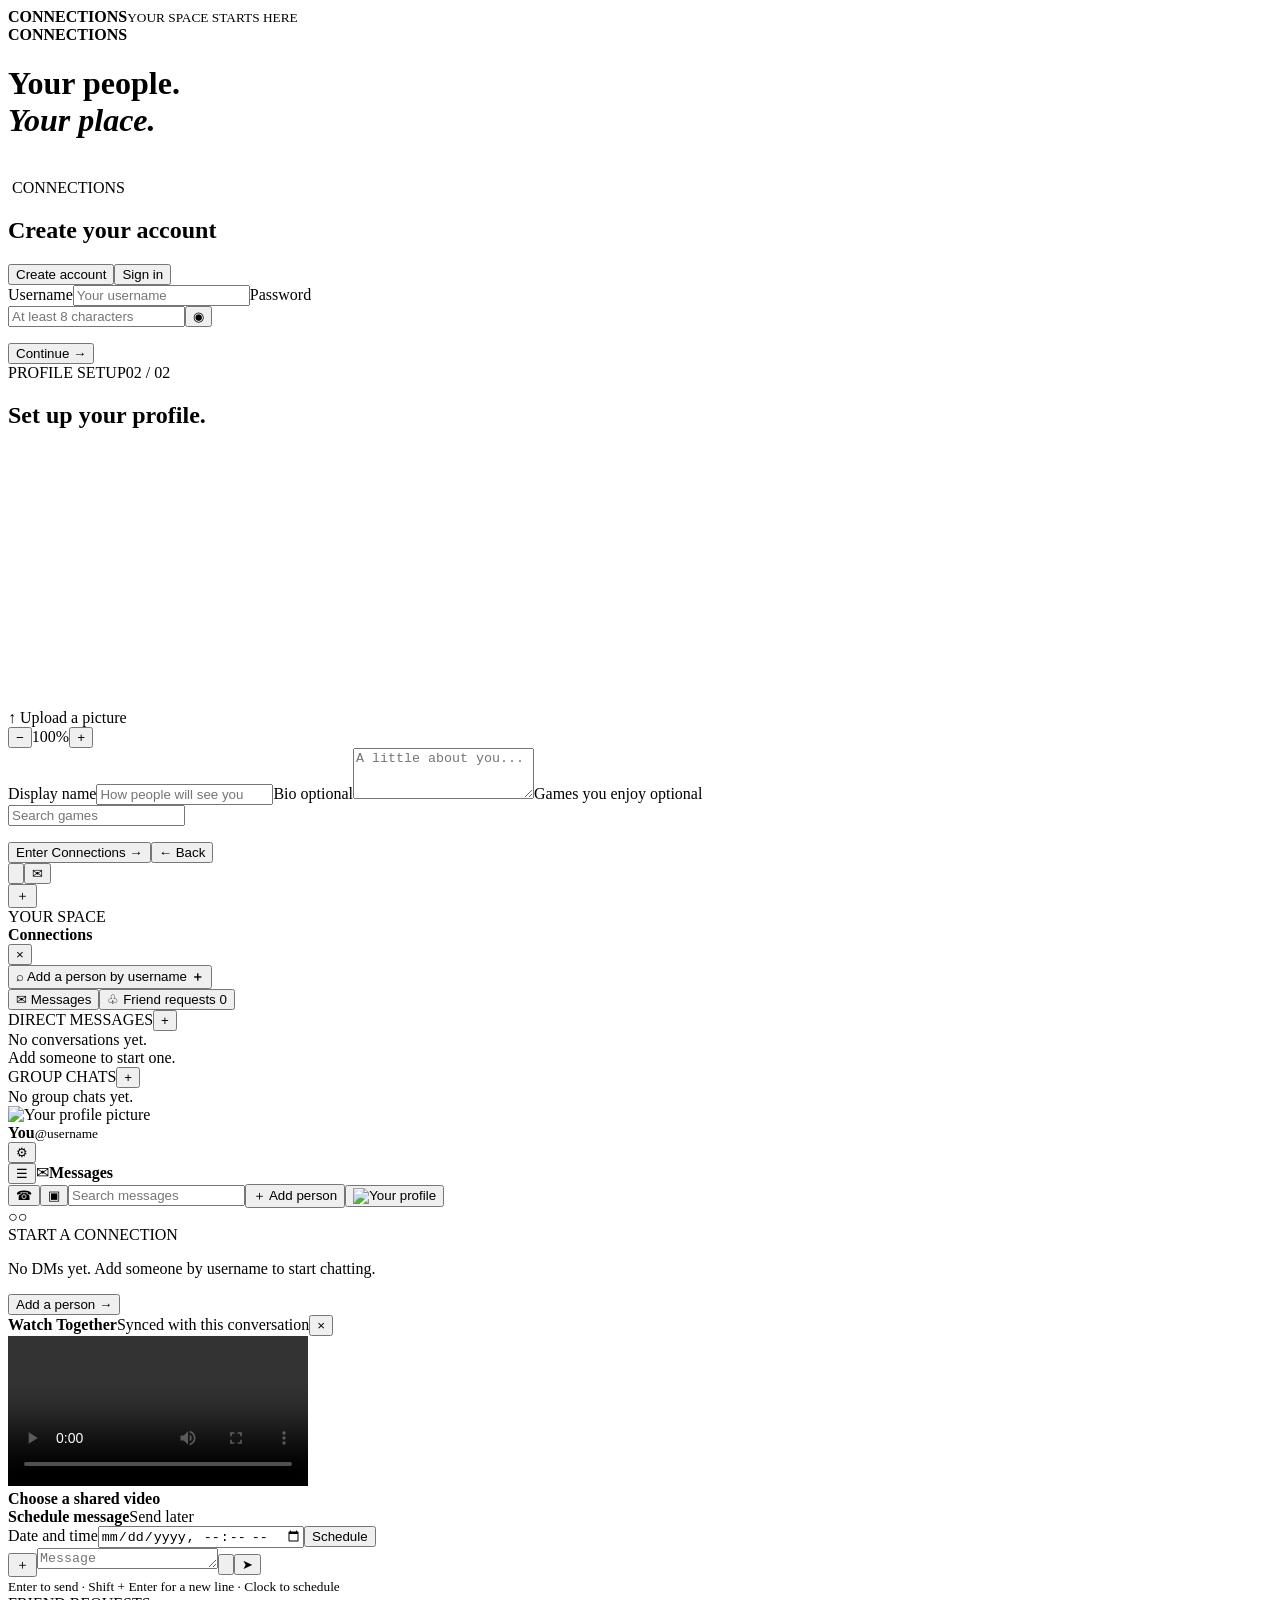
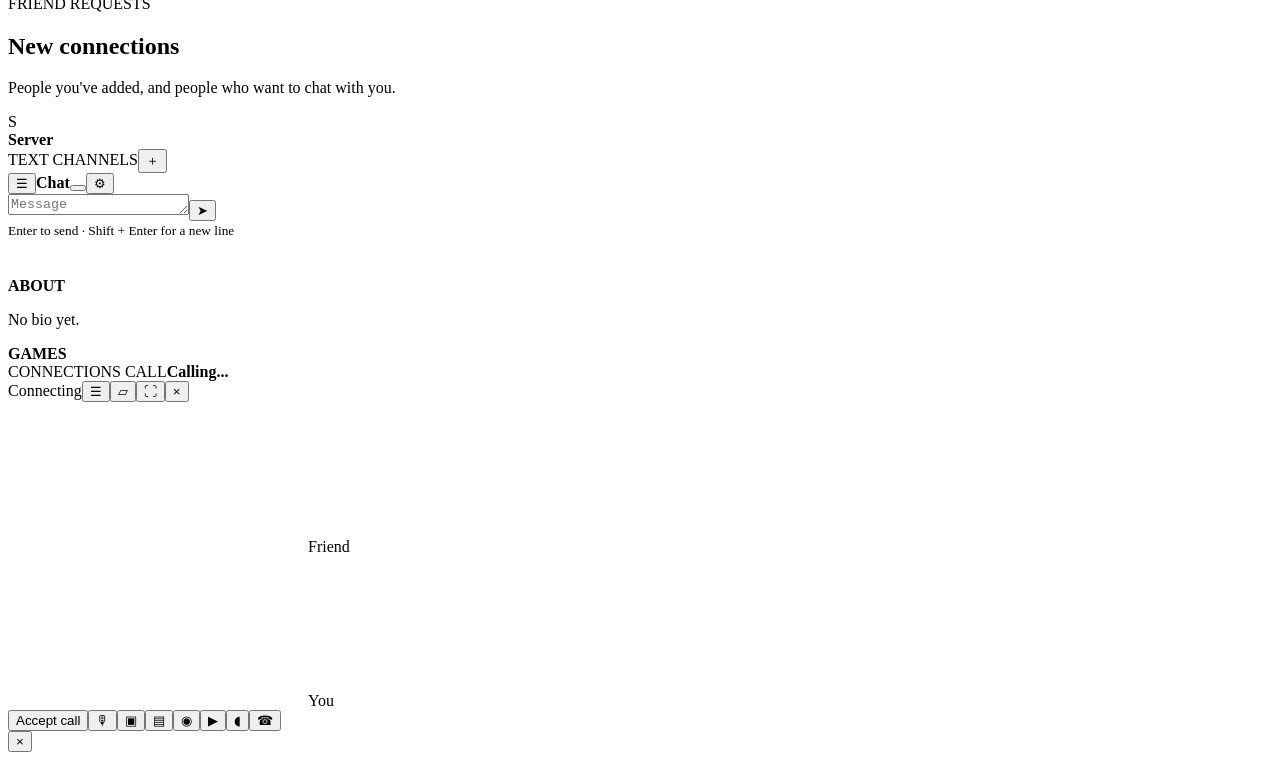
==== docs/index.html @ da77e6df "Keep profile editing independent and retain saved bio state" ====
<!doctype html>
<html lang="en">
<head>
  <meta charset="UTF-8" />
  <meta name="viewport" content="width=device-width, initial-scale=1.0, viewport-fit=cover, interactive-widget=resizes-content" />
  <meta name="theme-color" content="#0a0a0d" />
  <meta name="description" content="Connections — a place to talk with the people you choose." />
  <title>Connections</title>
  <meta name="theme-color" content="#191a20">
  <meta name="apple-mobile-web-app-capable" content="yes">
  <meta name="apple-mobile-web-app-status-bar-style" content="black-translucent">
  <link rel="manifest" href="/cnx/manifest.webmanifest">
  <link rel="icon" href="/cnx/mark.svg" type="image/svg+xml" />
  <link rel="stylesheet" href="/cnx/v9-extras.css?v=9.0" />
  <style>
    /* Boot visibility is controlled by JS, not by the decorative splash animation. */
    .splash.splash-done{opacity:0!important;visibility:hidden!important;pointer-events:none!important;animation:none!important;transition:opacity .28s ease,visibility 0s linear .28s}
    @media (prefers-reduced-motion:reduce){.splash.splash-done{transition:none!important}}
  </style>
  
  <script type="module" crossorigin src="/cnx/assets/index-DdGUAVre.js"></script>
  <link rel="stylesheet" crossorigin href="/cnx/assets/index-CvYMElU4.css">
</head>
<body>
  <div id="splash" class="splash" aria-label="Loading Connections"><div class="splash-mark"><span></span><span></span></div><strong>CONNECTIONS</strong><small>YOUR SPACE STARTS HERE</small></div>
  <script>
    (()=>{
      const started=performance.now();
      let finished=false;
      window.__connectionsScreenShown=false;
      window.__finishConnectionsSplash=()=>{
        if(finished)return;
        finished=true;
        const finish=()=>{
          const splash=document.getElementById('splash');
          if(!splash)return;
          splash.classList.add('splash-done');
          setTimeout(()=>splash.remove(),360);
        };
        const minimum=900;
        const wait=Math.max(0,minimum-(performance.now()-started));
        setTimeout(finish,wait);
      };
      // A startup failure must never leave an immortal splash over the page.
      setTimeout(()=>{
        if(window.__connectionsScreenShown)return;
        window.__finishConnectionsSplash();
        const auth=document.getElementById('auth-screen');
        if(auth)auth.classList.remove('hidden');
        const error=document.getElementById('auth-error');
        if(error&&!error.textContent)error.textContent='Connections could not finish starting. Refresh once; if this remains, check the browser console.';
      },8000);
    })();
  </script>
  <div id="auth-screen" class="auth-screen hidden">
    <div class="auth-art"><div class="auth-top"><img src="/cnx/mark.svg" alt="" /><strong>CONNECTIONS</strong></div><div class="auth-art-copy"><h1>Your people.<br><em>Your place.</em></h1><div class="orbit"><span class="orbit-line"></span><span class="orbit-core"><img src="/cnx/mark.svg" alt="" /></span></div></div></div>
    <div class="auth-form-area"><div class="auth-mobile-brand"><img src="/cnx/mark.svg" alt="" /> CONNECTIONS</div><div class="auth-card"><h2 id="auth-title">Create your account</h2><div class="auth-tabs"><button id="signup-tab" class="active" type="button">Create account</button><button id="signin-tab" type="button">Sign in</button></div><form id="auth-form"><label for="auth-username">Username</label><input id="auth-username" type="text" autocomplete="username" required minlength="3" maxlength="20" pattern="[A-Za-z0-9_]{3,20}" placeholder="Your username" /><label for="auth-password">Password</label><div class="password-wrap"><input id="auth-password" type="password" autocomplete="new-password" required minlength="8" placeholder="At least 8 characters" /><button id="show-password" type="button" aria-label="Show password">◉</button></div><p class="form-error" id="auth-error" role="alert"></p><button class="primary-btn" id="auth-submit" type="submit">Continue <span>→</span></button></form></div></div>
  </div>
  <div id="setup-screen" class="setup-screen hidden"><div class="setup-card"><div class="setup-header"><img src="/cnx/mark.svg" alt="" /><span>PROFILE SETUP</span><span class="step-label">02 / 02</span></div><div class="setup-layout"><div class="setup-copy"><h2>Set up your profile.</h2><div class="avatar-editor"><div class="avatar-preview" id="avatar-preview-frame" title="Drag to move, scroll to zoom"><canvas id="avatar-preview" width="256" height="256" role="img" aria-label="Profile picture preview"></canvas></div><div class="avatar-controls"><label for="avatar-upload" class="upload-btn">↑ Upload a picture</label><input id="avatar-upload" type="file" accept="image/png,image/jpeg,image/webp,image/gif" hidden /><div class="zoom-buttons"><button id="zoom-out" type="button" aria-label="Zoom out">−</button><span id="zoom-value">100%</span><button id="zoom-in" type="button" aria-label="Zoom in">+</button></div></div></div><div id="avatar-options" class="avatar-options" aria-label="Choose a profile picture"></div></div><form id="setup-form" class="setup-fields"><label for="display-name">Display name</label><input id="display-name" maxlength="32" required placeholder="How people will see you" /><label for="bio">Bio <span>optional</span></label><textarea id="bio" maxlength="160" rows="3" placeholder="A little about you..."></textarea><label for="game-input">Games you enjoy <span>optional</span></label><div class="game-entry"><input id="game-input" type="search" maxlength="32" placeholder="Search games" autocomplete="off" /></div><div id="game-results" class="game-results"></div><div id="game-chips" class="game-chips"></div><p class="form-error" id="setup-error" role="alert"></p><button id="create-account" class="primary-btn" type="submit">Enter Connections <span>→</span></button><button id="back-to-auth" class="text-btn" type="button">← Back</button></form></div></div></div>
  <div id="app-screen" class="app-screen hidden"><div class="app-shell"><aside class="server-rail" aria-label="Navigation"><button class="home-mark" title="Connections home" aria-label="Connections home"><img src="/cnx/mark.svg" alt="" /></button><span class="rail-rule"></span><button id="rail-messages" class="rail-button active" title="Messages" aria-label="Messages">✉</button><div id="server-list" class="server-list" aria-label="Your servers"></div><button id="create-server" class="rail-button rail-add" title="Create server" aria-label="Create server">＋</button><div class="rail-spacer"></div><span class="rail-tooltip">YOUR SPACE</span></aside><aside class="sidebar" id="sidebar"><div class="sidebar-heading"><div class="brand-mini"><img src="/cnx/mark.svg" alt="" /><strong>Connections</strong></div><button id="sidebar-close" class="icon-button mobile-only" aria-label="Close menu">×</button></div><div class="sidebar-search"><button id="open-add-friend" class="search-prompt"><span>⌕</span> Add a person by username <b>＋</b></button></div><nav class="sidebar-nav"><button class="nav-item selected"><span class="nav-glyph">✉</span> Messages</button><button id="friend-requests-nav" class="nav-item"><span class="nav-glyph">♧</span> Friend requests <span id="request-count" class="request-count hidden">0</span></button></nav><div class="list-heading"><span>DIRECT MESSAGES</span><button id="add-friend-plus" aria-label="Add a person" title="Add a person">+</button></div><div id="conversation-list" class="conversation-list"><div class="sidebar-empty">No conversations yet.<br>Add someone to start one.</div></div><div class="list-heading group-heading"><span>GROUP CHATS</span><button id="create-group" aria-label="Create group chat" title="Create group chat">+</button></div><div id="group-list" class="group-list"><div class="space-list-empty">No group chats yet.</div></div><div class="self-card"><img id="self-avatar" src="/cnx/avatars/01.jpg" alt="Your profile picture" /><div><strong id="self-name">You</strong><small id="self-handle">@username</small></div><button id="open-profile" title="Edit profile" aria-label="Edit profile">⚙</button></div></aside><main class="main-area"><header class="main-header"><button id="mobile-menu" class="icon-button mobile-only" aria-label="Open menu">☰</button><span id="header-icon" class="header-icon">✉</span><strong id="header-title">Messages</strong><span id="header-subtitle" class="header-subtitle"></span><div class="header-spacer"></div><button id="start-voice-call" class="call-header-button hidden" title="Start voice call" aria-label="Start voice call">☎</button><button id="start-video-call" class="call-header-button hidden" title="Start video call" aria-label="Start video call">▣</button><input id="chat-search" class="chat-search hidden" type="search" placeholder="Search messages" aria-label="Search messages" /><button id="header-add-friend" class="header-action"><span>＋</span> Add person</button><button id="header-profile" class="header-avatar-button" title="Your profile"><img id="header-avatar" src="/cnx/avatars/01.jpg" alt="Your profile" /></button></header><section id="empty-view" class="empty-view"><div class="empty-glow"></div><div class="empty-symbol"><span>○</span><span>○</span></div><div class="empty-tag">START A CONNECTION</div><p>No DMs yet. Add someone by username to start chatting.</p><button id="empty-add-friend" class="primary-btn">Add a person <span>→</span></button></section><section id="chat-view" class="chat-view hidden"><section id="watch-panel" class="watch-panel hidden"><header><strong>Watch Together</strong><span id="watch-status">Synced with this conversation</span><button id="watch-close" type="button" aria-label="Close Watch Together">×</button></header><div class="watch-stage"><video id="watch-video" controls playsinline preload="metadata"></video><div id="watch-choose" class="watch-choose"><strong>Choose a shared video</strong><div id="watch-videos"></div></div></div></section><div id="message-list" class="message-list" aria-live="polite"></div><form id="message-form" class="message-form"><div id="upload-progress" class="upload-progress hidden" role="status"></div><input id="media-input" type="file" accept="image/jpeg,image/png,image/webp,image/gif,video/mp4,video/webm,video/quicktime,audio/mpeg,audio/wav,audio/mp4,audio/ogg,audio/webm" multiple hidden /><div class="schedule-popover hidden" id="schedule-popover" role="dialog" aria-label="Schedule message"><div class="schedule-popover-head"><strong>Schedule message</strong><span>Send later</span></div><label for="schedule-datetime">Date and time</label><input id="schedule-datetime" type="datetime-local" /><button id="schedule-confirm" type="button">Schedule</button></div><div class="message-input-wrap"><button id="attach-media" class="attach-media" type="button" title="Attach image or video" aria-label="Attach image or video">＋</button><textarea id="message-input" maxlength="2000" rows="1" placeholder="Message" aria-label="Write a message"></textarea><button id="schedule-message" class="schedule-message" type="button" title="Schedule message" aria-label="Schedule message"><svg viewBox="0 0 24 24" aria-hidden="true"><circle cx="12" cy="12" r="8"></circle><path d="M12 8v4l2.8 1.8"></path></svg></button><button id="send-button" class="send-button" aria-label="Send message" title="Send message" type="submit">➤</button></div><small>Enter to send · Shift + Enter for a new line · Clock to schedule</small></form></section><section id="requests-view" class="requests-view hidden"><div class="section-tag">FRIEND REQUESTS</div><h2>New connections</h2><p>People you've added, and people who want to chat with you.</p><div id="requests-list"></div></section><section id="space-view" class="space-view hidden"><aside id="space-channel-panel" class="space-channel-panel hidden"><div class="space-server-head"><div id="space-server-icon" class="space-server-icon">S</div><strong id="space-server-name">Server</strong></div><div class="space-channel-label"><span>TEXT CHANNELS</span><button id="space-add-channel" type="button" aria-label="Create channel">＋</button></div><div id="space-channel-list" class="space-channel-list"></div><div id="space-server-members" class="space-server-members"></div></aside><div class="space-chat-shell"><div class="space-chat-bar"><button id="space-channel-toggle" class="space-channel-toggle hidden" type="button" aria-label="Show channels">☰</button><strong id="space-chat-title">Chat</strong><span id="space-chat-subtitle"></span><button id="space-group-members" class="space-group-members hidden" type="button" aria-label="Group members"></button><button id="space-settings" type="button" aria-label="Space settings">⚙</button></div><div id="space-message-list" class="space-message-list" aria-live="polite"></div><form id="space-message-form" class="space-message-form"><div class="space-message-input"><textarea id="space-input" maxlength="2000" rows="1" placeholder="Message" aria-label="Write a message"></textarea><button type="submit" aria-label="Send message">➤</button></div><small>Enter to send · Shift + Enter for a new line</small></form></div></section></main><aside id="peer-panel" class="peer-panel hidden"><div class="peer-cover"></div><div class="peer-info"><img id="peer-avatar" src="/cnx/avatars/01.jpg" alt="" /><h2 id="peer-name"></h2><p id="peer-handle"></p><div class="peer-divider"></div><strong>ABOUT</strong><p id="peer-bio">No bio yet.</p><strong>GAMES</strong><div id="peer-games" class="peer-games"></div></div></aside></div></div>
  <div id="call-overlay" class="call-overlay hidden"><header class="call-top"><div class="call-title"><span>CONNECTIONS CALL</span><strong id="call-peer-name">Calling...</strong></div><span id="call-status">Connecting</span><button id="call-chat" class="call-top-button" title="Open messages" aria-label="Open messages">☰</button><button id="call-minimize" class="call-top-button" title="Minimize call" aria-label="Minimize call">▱</button><button id="call-expand" class="call-top-button" title="Fullscreen call" aria-label="Fullscreen call">⛶</button><button id="call-close" class="call-close" aria-label="Close call">×</button></header><div class="call-grid"><div class="call-tile" id="remote-tile"><video id="remote-video" autoplay playsinline></video><img id="remote-call-avatar" src="/cnx/avatars/01.jpg" alt="" /><span id="remote-call-name">Friend</span></div><div class="call-tile" id="local-tile"><video id="local-video" autoplay muted playsinline></video><img id="local-call-avatar" src="/cnx/avatars/01.jpg" alt="" /><span>You</span></div></div><footer class="call-controls"><button id="accept-call" class="accept-call hidden">Accept call</button><button id="toggle-mic" aria-label="Mute microphone" title="Mute microphone">🎙</button><button id="toggle-camera" aria-label="Toggle camera" title="Toggle camera">▣</button><button id="share-screen" aria-label="Share screen" title="Share screen">▤</button><button id="call-self-view" aria-label="Hide self preview" title="Hide self preview">◉</button><button id="call-movies" aria-label="Open call apps" title="Apps">▶</button><button id="call-remote-audio" aria-label="Mute other person" title="Mute other person">◖</button><button id="end-call" class="hangup" aria-label="End call" title="End call">☎</button></footer></div>
  <div id="modal-root" class="modal-root hidden"><div class="modal-shade" data-close-modal></div><div class="modal-card" role="dialog" aria-modal="true" aria-labelledby="modal-title"><button id="modal-close" class="modal-close" aria-label="Close">×</button><div id="modal-content"></div></div></div>
  <div id="toast" class="toast" role="status" aria-live="polite"></div>
  <script src="/cnx/giphy-config.js"></script>
  <script src="/cnx/v9-extras.js?v=15.0"></script>
</body>
</html>
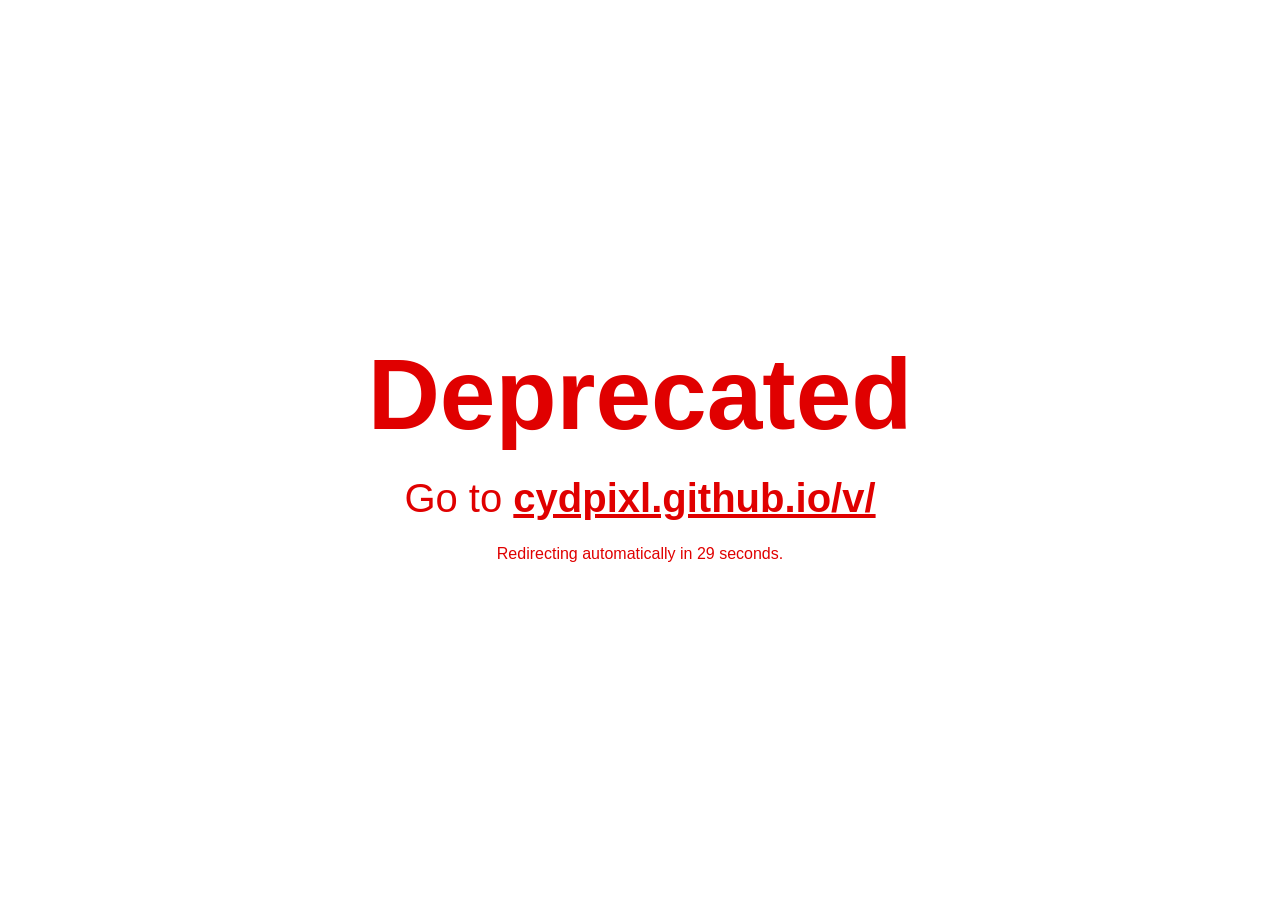
==== commit 7467d6d8: "Retire Connections and link to Vela on GitHub Pages" ====
--- a/docs/index.html
+++ b/docs/index.html
@@ -1,74 +1 @@
-<!doctype html>
-<html lang="en">
-<head>
-  <meta charset="UTF-8" />
-  <meta name="viewport" content="width=device-width, initial-scale=1.0, viewport-fit=cover, interactive-widget=resizes-content" />
-  <meta name="theme-color" content="#0a0a0d" />
-  <meta name="description" content="Connections — a place to talk with the people you choose." />
-  <title>Connections</title>
-  <meta name="theme-color" content="#191a20">
-  <meta name="apple-mobile-web-app-capable" content="yes">
-  <meta name="apple-mobile-web-app-status-bar-style" content="black-translucent">
-  <link rel="manifest" href="/cnx/manifest.webmanifest">
-  <link rel="icon" href="/cnx/mark.svg" type="image/svg+xml" />
-  <link rel="stylesheet" href="/cnx/v9-extras.css?v=9.0" />
-  <style>
-    /* Boot visibility is controlled by JS, not by the decorative splash animation. */
-    .splash.splash-done{opacity:0!important;visibility:hidden!important;pointer-events:none!important;animation:none!important;transition:opacity .28s ease,visibility 0s linear .28s}
-    @media (prefers-reduced-motion:reduce){.splash.splash-done{transition:none!important}}
-  </style>-
-  
-  <script type="module" crossorigin src="/cnx/assets/index-DdGUAVre.js"></script>
-  <link rel="stylesheet" crossorigin href="/cnx/assets/index-CvYMElU4.css">
-</head>
-<body>
-  <div id="splash" class="splash" aria-label="Loading Connections"><div class="splash-mark"><span></span><span></span></div><strong>CONNECTIONS</strong><small>YOUR SPACE STARTS HERE</small></div>
-  <script>
-    (()=>{
-      const started=performance.now();
-      let finished=false;
-      window.__connectionsScreenShown=false;
-      window.__finishConnectionsSplash=()=>{
-        if(finished)return;
-        finished=true;
-        const finish=()=>{
-          const splash=document.getElementById('splash');
-          if(!splash)return;
-          splash.classList.add('splash-done');
-          setTimeout(()=>splash.remove(),360);
-        };
-        const minimum=900;
-        const wait=Math.max(0,minimum-(performance.now()-started));
-        setTimeout(finish,wait);
-      };
-      // A startup failure must never leave an immortal splash over the page.
-      setTimeout(()=>{
-        if(window.__connectionsScreenShown)return;
-        window.__finishConnectionsSplash();
-        const auth=document.getElementById('auth-screen');
-        if(auth)auth.classList.remove('hidden');
-        const error=document.getElementById('auth-error');
-        if(error&&!error.textContent)error.textContent='Connections could not finish starting. Refresh once; if this remains, check the browser console.';
-      },8000);
-    })();
-  </script>
-  <div id="auth-screen" class="auth-screen hidden">
-    <div class="auth-art"><div class="auth-top"><img src="/cnx/mark.svg" alt="" /><strong>CONNECTIONS</strong></div><div class="auth-art-copy"><h1>Your people.<br><em>Your place.</em></h1><div class="orbit"><span class="orbit-line"></span><span class="orbit-core"><img src="/cnx/mark.svg" alt="" /></span></div></div></div>
-    <div class="auth-form-area"><div class="auth-mobile-brand"><img src="/cnx/mark.svg" alt="" /> CONNECTIONS</div><div class="auth-card"><h2 id="auth-title">Create your account</h2><div class="auth-tabs"><button id="signup-tab" class="active" type="button">Create account</button><button id="signin-tab" type="button">Sign in</button></div><form id="auth-form"><label for="auth-username">Username</label><input id="auth-username" type="text" autocomplete="username" required minlength="3" maxlength="20" pattern="[A-Za-z0-9_]{3,20}" placeholder="Your username" /><label for="auth-password">Password</label><div class="password-wrap"><input id="auth-password" type="password" autocomplete="new-password" required minlength="8" placeholder="At least 8 characters" /><button id="show-password" type="button" aria-label="Show password">◉</button></div><p class="form-error" id="auth-error" role="alert"></p><button class="primary-btn" id="auth-submit" type="submit">Continue <span>→</span></button></form></div></div>
-  </div>
-  <div id="setup-screen" class="setup-screen hidden"><div class="setup-card"><div class="setup-header"><img src="/cnx/mark.svg" alt="" /><span>PROFILE SETUP</span><span class="step-label">02 / 02</span></div><div class="setup-layout"><div class="setup-copy"><h2>Set up your profile.</h2><div class="avatar-editor"><div class="avatar-preview" id="avatar-preview-frame" title="Drag to move, scroll to zoom"><canvas id="avatar-preview" width="256" height="256" role="img" aria-label="Profile picture preview"></canvas></div><div class="avatar-controls"><label for="avatar-upload" class="upload-btn">↑ Upload a picture</label><input id="avatar-upload" type="file" accept="image/png,image/jpeg,image/webp,image/gif" hidden /><div class="zoom-buttons"><button id="zoom-out" type="button" aria-label="Zoom out">−</button><span id="zoom-value">100%</span><button id="zoom-in" type="button" aria-label="Zoom in">+</button></div></div></div><div id="avatar-options" class="avatar-options" aria-label="Choose a profile picture"></div></div><form id="setup-form" class="setup-fields"><label for="display-name">Display name</label><input id="display-name" maxlength="32" required placeholder="How people will see you" /><label for="bio">Bio <span>optional</span></label><textarea id="bio" maxlength="160" rows="3" placeholder="A little about you..."></textarea><label for="game-input">Games you enjoy <span>optional</span></label><div class="game-entry"><input id="game-input" type="search" maxlength="32" placeholder="Search games" autocomplete="off" /></div><div id="game-results" class="game-results"></div><div id="game-chips" class="game-chips"></div><p class="form-error" id="setup-error" role="alert"></p><button id="create-account" class="primary-btn" type="submit">Enter Connections <span>→</span></button><button id="back-to-auth" class="text-btn" type="button">← Back</button></form></div></div></div>
-  <div id="app-screen" class="app-screen hidden"><div class="app-shell"><aside class="server-rail" aria-label="Navigation"><button class="home-mark" title="Connections home" aria-label="Connections home"><img src="/cnx/mark.svg" alt="" /></button><span class="rail-rule"></span><button id="rail-messages" class="rail-button active" title="Messages" aria-label="Messages">✉</button><div id="server-list" class="server-list" aria-label="Your servers"></div><button id="create-server" class="rail-button rail-add" title="Create server" aria-label="Create server">＋</button><div class="rail-spacer"></div><span class="rail-tooltip">YOUR SPACE</span></aside><aside class="sidebar" id="sidebar"><div class="sidebar-heading"><div class="brand-mini"><img src="/cnx/mark.svg" alt="" /><strong>Connections</strong></div><button id="sidebar-close" class="icon-button mobile-only" aria-label="Close menu">×</button></div><div class="sidebar-search"><button id="open-add-friend" class="search-prompt"><span>⌕</span> Add a person by username <b>＋</b></button></div><nav class="sidebar-nav"><button class="nav-item selected"><span class="nav-glyph">✉</span> Messages</button><button id="friend-requests-nav" class="nav-item"><span class="nav-glyph">♧</span> Friend requests <span id="request-count" class="request-count hidden">0</span></button></nav><div class="list-heading"><span>DIRECT MESSAGES</span><button id="add-friend-plus" aria-label="Add a person" title="Add a person">+</button></div><div id="conversation-list" class="conversation-list"><div class="sidebar-empty">No conversations yet.<br>Add someone to start one.</div></div><div class="list-heading group-heading"><span>GROUP CHATS</span><button id="create-group" aria-label="Create group chat" title="Create group chat">+</button></div><div id="group-list" class="group-list"><div class="space-list-empty">No group chats yet.</div></div><div class="self-card"><img id="self-avatar" src="/cnx/avatars/01.jpg" alt="Your profile picture" /><div><strong id="self-name">You</strong><small id="self-handle">@username</small></div><button id="open-profile" title="Edit profile" aria-label="Edit profile">⚙</button></div></aside><main class="main-area"><header class="main-header"><button id="mobile-menu" class="icon-button mobile-only" aria-label="Open menu">☰</button><span id="header-icon" class="header-icon">✉</span><strong id="header-title">Messages</strong><span id="header-subtitle" class="header-subtitle"></span><div class="header-spacer"></div><button id="start-voice-call" class="call-header-button hidden" title="Start voice call" aria-label="Start voice call">☎</button><button id="start-video-call" class="call-header-button hidden" title="Start video call" aria-label="Start video call">▣</button><input id="chat-search" class="chat-search hidden" type="search" placeholder="Search messages" aria-label="Search messages" /><button id="header-add-friend" class="header-action"><span>＋</span> Add person</button><button id="header-profile" class="header-avatar-button" title="Your profile"><img id="header-avatar" src="/cnx/avatars/01.jpg" alt="Your profile" /></button></header><section id="empty-view" class="empty-view"><div class="empty-glow"></div><div class="empty-symbol"><span>○</span><span>○</span></div><div class="empty-tag">START A CONNECTION</div><p>No DMs yet. Add someone by username to start chatting.</p><button id="empty-add-friend" class="primary-btn">Add a person <span>→</span></button></section><section id="chat-view" class="chat-view hidden"><section id="watch-panel" class="watch-panel hidden"><header><strong>Watch Together</strong><span id="watch-status">Synced with this conversation</span><button id="watch-close" type="button" aria-label="Close Watch Together">×</button></header><div class="watch-stage"><video id="watch-video" controls playsinline preload="metadata"></video><div id="watch-choose" class="watch-choose"><strong>Choose a shared video</strong><div id="watch-videos"></div></div></div></section><div id="message-list" class="message-list" aria-live="polite"></div><form id="message-form" class="message-form"><div id="upload-progress" class="upload-progress hidden" role="status"></div><input id="media-input" type="file" accept="image/jpeg,image/png,image/webp,image/gif,video/mp4,video/webm,video/quicktime,audio/mpeg,audio/wav,audio/mp4,audio/ogg,audio/webm" multiple hidden /><div class="schedule-popover hidden" id="schedule-popover" role="dialog" aria-label="Schedule message"><div class="schedule-popover-head"><strong>Schedule message</strong><span>Send later</span></div><label for="schedule-datetime">Date and time</label><input id="schedule-datetime" type="datetime-local" /><button id="schedule-confirm" type="button">Schedule</button></div><div class="message-input-wrap"><button id="attach-media" class="attach-media" type="button" title="Attach image or video" aria-label="Attach image or video">＋</button><textarea id="message-input" maxlength="2000" rows="1" placeholder="Message" aria-label="Write a message"></textarea><button id="schedule-message" class="schedule-message" type="button" title="Schedule message" aria-label="Schedule message"><svg viewBox="0 0 24 24" aria-hidden="true"><circle cx="12" cy="12" r="8"></circle><path d="M12 8v4l2.8 1.8"></path></svg></button><button id="send-button" class="send-button" aria-label="Send message" title="Send message" type="submit">➤</button></div><small>Enter to send · Shift + Enter for a new line · Clock to schedule</small></form></section><section id="requests-view" class="requests-view hidden"><div class="section-tag">FRIEND REQUESTS</div><h2>New connections</h2><p>People you've added, and people who want to chat with you.</p><div id="requests-list"></div></section><section id="space-view" class="space-view hidden"><aside id="space-channel-panel" class="space-channel-panel hidden"><div class="space-server-head"><div id="space-server-icon" class="space-server-icon">S</div><strong id="space-server-name">Server</strong></div><div class="space-channel-label"><span>TEXT CHANNELS</span><button id="space-add-channel" type="button" aria-label="Create channel">＋</button></div><div id="space-channel-list" class="space-channel-list"></div><div id="space-server-members" class="space-server-members"></div></aside><div class="space-chat-shell"><div class="space-chat-bar"><button id="space-channel-toggle" class="space-channel-toggle hidden" type="button" aria-label="Show channels">☰</button><strong id="space-chat-title">Chat</strong><span id="space-chat-subtitle"></span><button id="space-group-members" class="space-group-members hidden" type="button" aria-label="Group members"></button><button id="space-settings" type="button" aria-label="Space settings">⚙</button></div><div id="space-message-list" class="space-message-list" aria-live="polite"></div><form id="space-message-form" class="space-message-form"><div class="space-message-input"><textarea id="space-input" maxlength="2000" rows="1" placeholder="Message" aria-label="Write a message"></textarea><button type="submit" aria-label="Send message">➤</button></div><small>Enter to send · Shift + Enter for a new line</small></form></div></section></main><aside id="peer-panel" class="peer-panel hidden"><div class="peer-cover"></div><div class="peer-info"><img id="peer-avatar" src="/cnx/avatars/01.jpg" alt="" /><h2 id="peer-name"></h2><p id="peer-handle"></p><div class="peer-divider"></div><strong>ABOUT</strong><p id="peer-bio">No bio yet.</p><strong>GAMES</strong><div id="peer-games" class="peer-games"></div></div></aside></div></div>
-  <div id="call-overlay" class="call-overlay hidden"><header class="call-top"><div class="call-title"><span>CONNECTIONS CALL</span><strong id="call-peer-name">Calling...</strong></div><span id="call-status">Connecting</span><button id="call-chat" class="call-top-button" title="Open messages" aria-label="Open messages">☰</button><button id="call-minimize" class="call-top-button" title="Minimize call" aria-label="Minimize call">▱</button><button id="call-expand" class="call-top-button" title="Fullscreen call" aria-label="Fullscreen call">⛶</button><button id="call-close" class="call-close" aria-label="Close call">×</button></header><div class="call-grid"><div class="call-tile" id="remote-tile"><video id="remote-video" autoplay playsinline></video><img id="remote-call-avatar" src="/cnx/avatars/01.jpg" alt="" /><span id="remote-call-name">Friend</span></div><div class="call-tile" id="local-tile"><video id="local-video" autoplay muted playsinline></video><img id="local-call-avatar" src="/cnx/avatars/01.jpg" alt="" /><span>You</span></div></div><footer class="call-controls"><button id="accept-call" class="accept-call hidden">Accept call</button><button id="toggle-mic" aria-label="Mute microphone" title="Mute microphone">🎙</button><button id="toggle-camera" aria-label="Toggle camera" title="Toggle camera">▣</button><button id="share-screen" aria-label="Share screen" title="Share screen">▤</button><button id="call-self-view" aria-label="Hide self preview" title="Hide self preview">◉</button><button id="call-movies" aria-label="Open call apps" title="Apps">▶</button><button id="call-remote-audio" aria-label="Mute other person" title="Mute other person">◖</button><button id="end-call" class="hangup" aria-label="End call" title="End call">☎</button></footer></div>
-  <div id="modal-root" class="modal-root hidden"><div class="modal-shade" data-close-modal></div><div class="modal-card" role="dialog" aria-modal="true" aria-labelledby="modal-title"><button id="modal-close" class="modal-close" aria-label="Close">×</button><div id="modal-content"></div></div></div>
-  <div id="toast" class="toast" role="status" aria-live="polite"></div>
-  <script src="/cnx/giphy-config.js"></script>
-  <script src="/cnx/v9-extras.js?v=15.0"></script>
-</body>
-</html>
-
-
-
-
-
-
+<!doctype html><html lang="en"><head><meta charset="utf-8"><meta name="viewport" content="width=device-width,initial-scale=1"><meta name="robots" content="noindex"><meta http-equiv="refresh" content="30;url=https://cydpixl.github.io/v/"><title>Deprecated</title><style>html,body{margin:0;min-height:100%;background:#fff;color:#e00000;font-family:Arial,sans-serif}body{min-height:100vh;display:flex;flex-direction:column;align-items:center;justify-content:center;text-align:center;padding:24px;box-sizing:border-box}h1{font-size:clamp(48px,9vw,100px);margin:0 0 24px;font-weight:800;animation:flash 1.5s ease-in-out infinite alternate}p{font-size:clamp(22px,4vw,40px);margin:0 0 24px}a{color:#e00000;font-weight:700}small{font-size:16px}@keyframes flash{from{opacity:1}to{opacity:.35}}@media(prefers-reduced-motion:reduce){h1{animation:none}}</style></head><body><h1>Deprecated</h1><p>Go to <a href="https://cydpixl.github.io/v/">cydpixl.github.io/v/</a></p><small id="countdown">Redirecting automatically in 30 seconds.</small><script>const destination='https://cydpixl.github.io/v/';const deadline=Date.now()+30000;setInterval(()=>{const left=Math.max(0,Math.ceil((deadline-Date.now())/1000));document.getElementById('countdown').textContent='Redirecting automatically in '+left+' seconds.';if(!left)location.replace(destination)},1000);if('serviceWorker'in navigator)navigator.serviceWorker.getRegistrations().then(regs=>Promise.all(regs.filter(reg=>new URL(reg.scope).pathname==='/cnx/').map(reg=>reg.unregister())));if('caches'in window)caches.keys().then(names=>Promise.all(names.filter(name=>name.startsWith('connections-shell:%2Fcnx%2F:')||name==='connections-notification-state:%2Fcnx%2F').map(name=>caches.delete(name))));</script></body></html>
